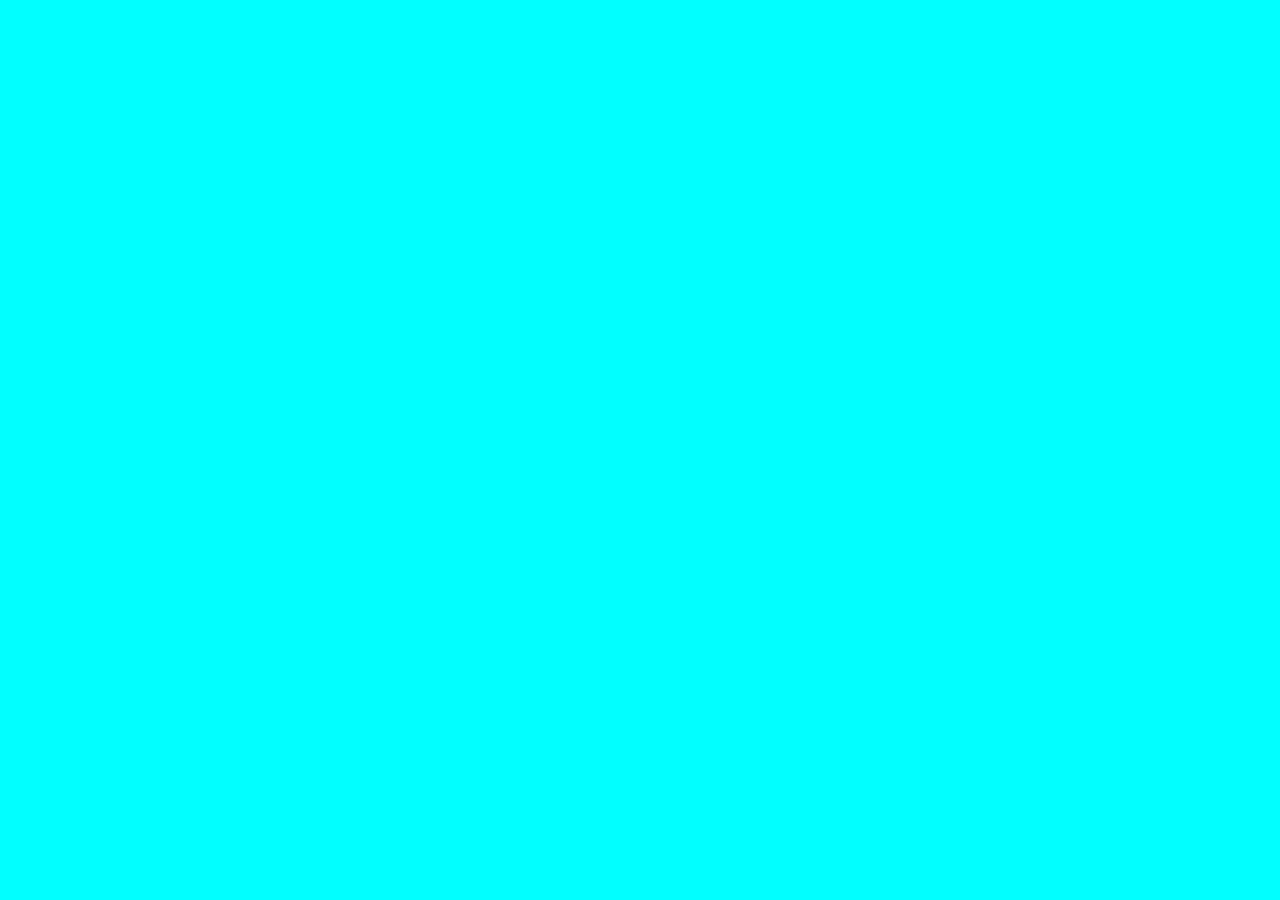
==== index.html @ 8fcaa132 "everything is linked" ====
<!DOCTYPE html>
<html lang="en">
<head>
    <meta charset="UTF-8">
    <meta name="viewport" content="width=device-width, initial-scale=1.0">
    <title>Document</title>
    <link rel="stylesheet" href="style.css">
    <script src="https://code.jquery.com/jquery-3.5.1.min.js" integrity="sha256-9/aliU8dGd2tb6OSsuzixeV4y/faTqgFtohetphbbj0=" crossorigin="anonymous"></script>
    <script src="app.js"></script>

</head>
<body>
    
</body>
</html>
---- style.css ----
body {
    background-color: aqua;
}
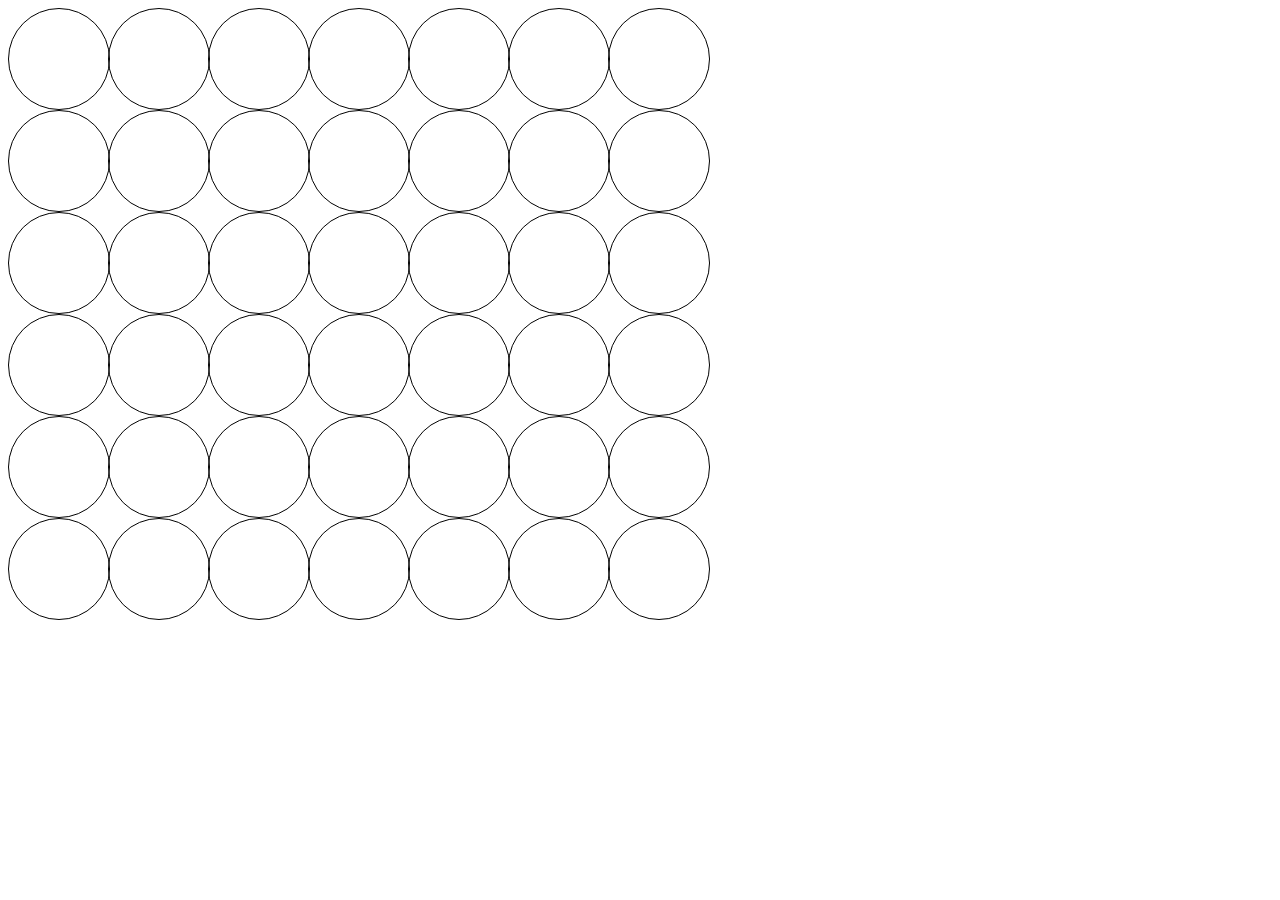
==== commit ad071d95: "arranged divs by column rather than row" ====
--- a/index.html
+++ b/index.html
@@ -10,6 +10,6 @@
 
 </head>
 <body>
-    
+    <div id="container"></div>
 </body>
 </html>--- a/style.css
+++ b/style.css
@@ -1,3 +1,28 @@
-body {
-    background-color: aqua;
-}+.row{
+    width: 50%;
+    display:flex;
+    margin: auto;
+    justify-content: center;
+}
+
+
+.circle {
+    border: 1px solid black;
+    border-radius: 100%;
+    height: 100px;
+    width: 100px;
+}
+
+.column {
+    /* display: flex;
+    flex-direction: column; */
+    display: inline-block;
+    width: 100px;
+}
+
+.container {
+    width: 1000px;
+    display: flex;
+    flex-direction: row;
+}
+
